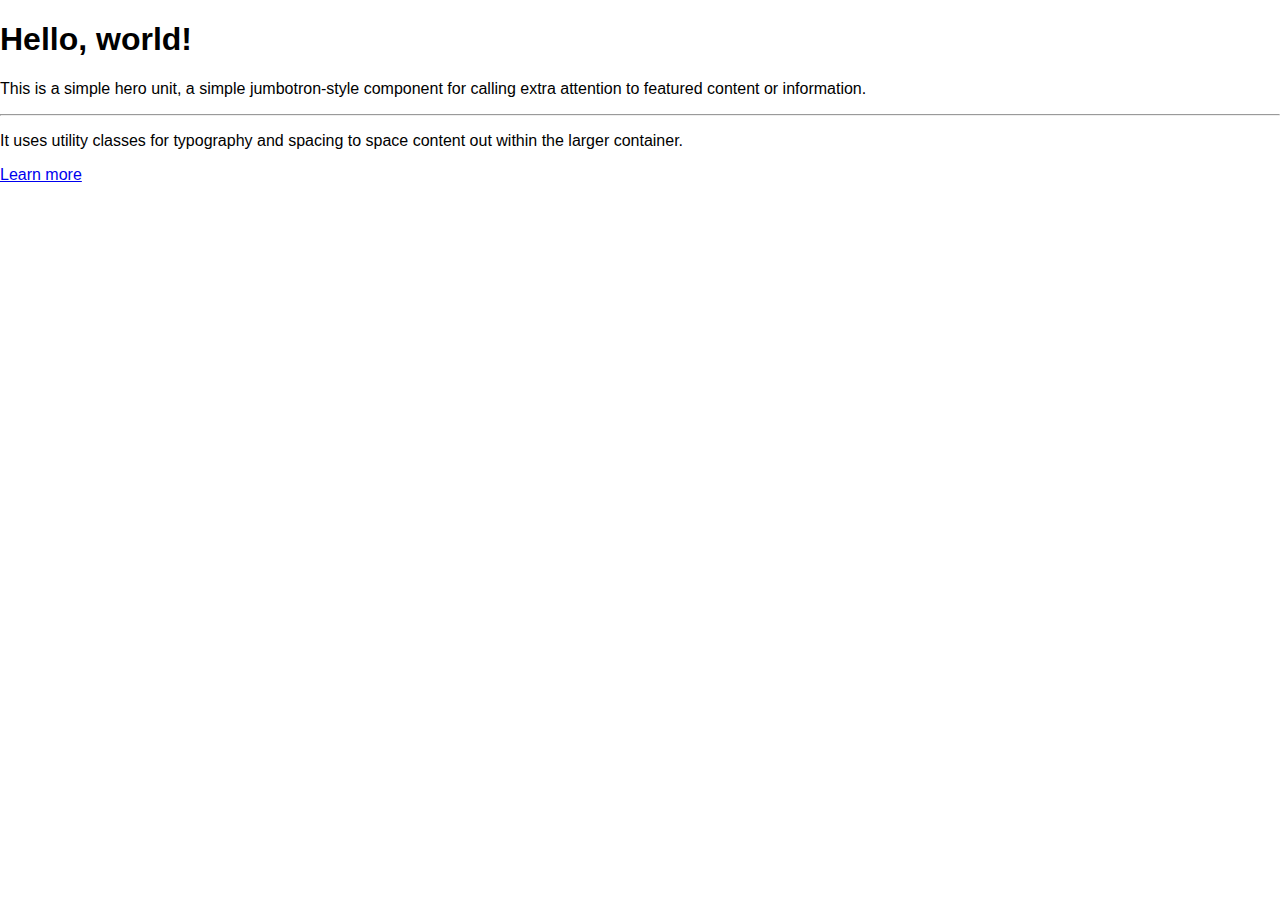
==== index.html @ 9ca2f295 "Add styles.scss" ====
<!DOCTYPE html>
<html lang="en">
<head>
    <meta charset="UTF-8">
    <title>Exemple de site</title>
    <!-- CSS -->
    <link rel="stylesheet" href="https://cdn.jsdelivr.net/npm/bootstrap@4.5.3/dist/css/bootstrap.min.css" integrity="sha384-TX8t27EcRE3e/ihU7zmQxVncDAy5uIKz4rEkgIXeMed4M0jlfIDPvg6uqKI2xXr2" crossorigin="anonymous">
    <link rel="stylesheet" href="./styles.css">
</head>
<body>

<div class="jumbotron">
    <h1 class="display-4">Hello, world!</h1>
    <p class="lead">This is a simple hero unit, a simple jumbotron-style component for calling extra attention to featured content or information.</p>
    <hr class="my-4">
    <p>It uses utility classes for typography and spacing to space content out within the larger container.</p>
    <a class="btn btn-primary btn-lg" href="#" role="button">Learn more</a>
</div>

<!-- jQuery and JS bundle w/ Popper.js -->
<script src="https://code.jquery.com/jquery-3.5.1.slim.min.js" integrity="sha384-DfXdz2htPH0lsSSs5nCTpuj/zy4C+OGpamoFVy38MVBnE+IbbVYUew+OrCXaRkfj" crossorigin="anonymous"></script>
<script src="https://cdn.jsdelivr.net/npm/bootstrap@4.5.3/dist/js/bootstrap.bundle.min.js" integrity="sha384-ho+j7jyWK8fNQe+A12Hb8AhRq26LrZ/JpcUGGOn+Y7RsweNrtN/tE3MoK7ZeZDyx" crossorigin="anonymous"></script>
<script type="application/javascript" src="./js/app.js"></script>

</body>
</html>
---- styles.css ----
body {
  font-family: sans-serif;
  padding: 0;
  margin: 0;
}

/*# sourceMappingURL=styles.css.map */
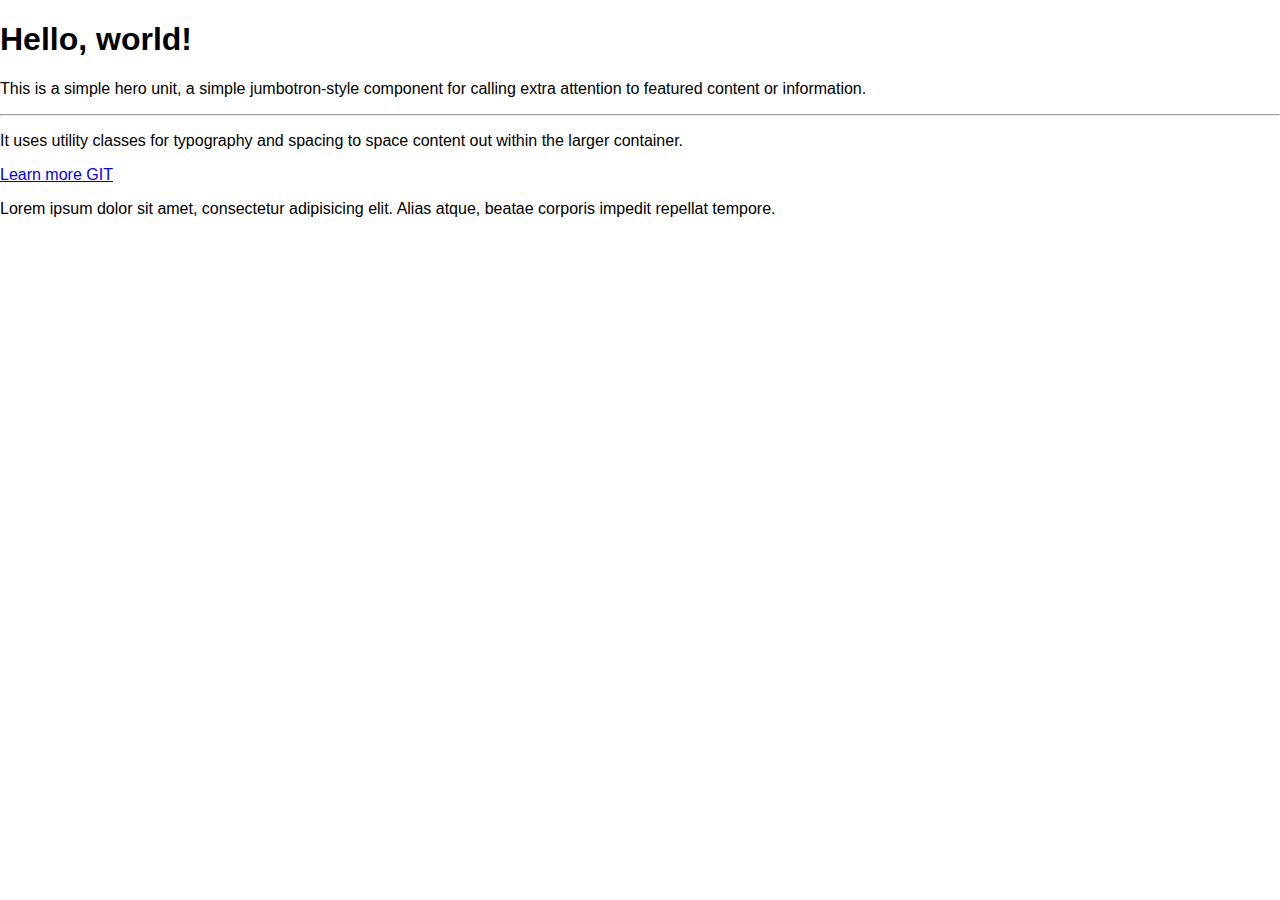
==== commit f62c7ea1: "ajout d'une card html" ====
--- a/index.html
+++ b/index.html
@@ -14,7 +14,14 @@
     <p class="lead">This is a simple hero unit, a simple jumbotron-style component for calling extra attention to featured content or information.</p>
     <hr class="my-4">
     <p>It uses utility classes for typography and spacing to space content out within the larger container.</p>
-    <a class="btn btn-primary btn-lg" href="#" role="button">Learn more</a>
+    <a class="btn btn-primary btn-lg" href="#" role="button">Learn more GIT</a>
+</div>
+
+<div class="card">
+    <div class="card-body">
+    <p>Lorem ipsum dolor sit amet, consectetur adipisicing elit. Alias atque, beatae corporis impedit repellat
+        tempore.</p>
+    </div>
 </div>
 
 <!-- jQuery and JS bundle w/ Popper.js -->
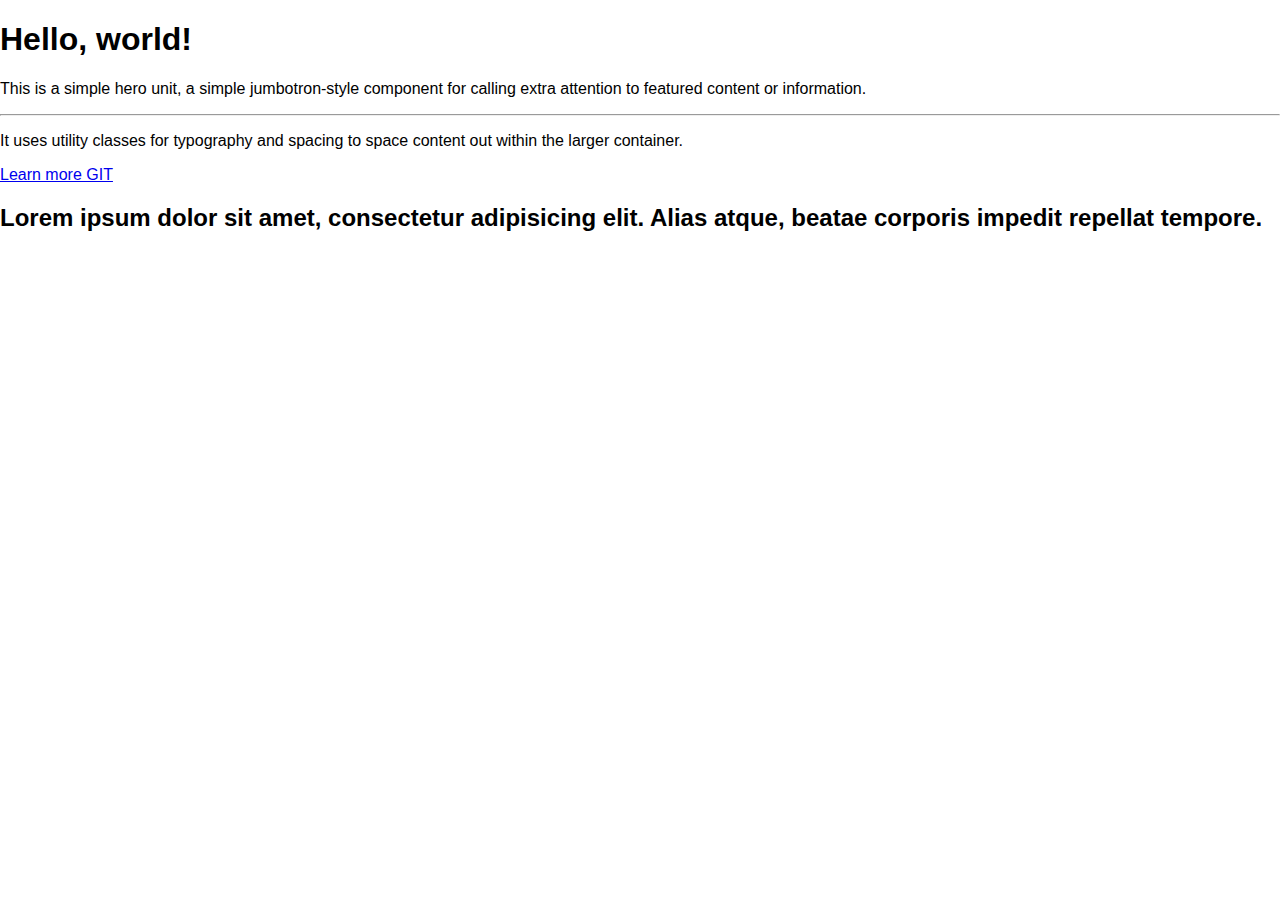
==== commit af139cf7: "ajout d'une card html" ====
--- a/index.html
+++ b/index.html
@@ -19,12 +19,11 @@
 
 <div class="card">
     <div class="card-body">
-    <p>Lorem ipsum dolor sit amet, consectetur adipisicing elit. Alias atque, beatae corporis impedit repellat
-        tempore.</p>
+    <h2>Lorem ipsum dolor sit amet, consectetur adipisicing elit. Alias atque, beatae corporis impedit repellat
+        tempore.</h2>
     </div>
 </div>
 
-<!-- jQuery and JS bundle w/ Popper.js -->
 <script src="https://code.jquery.com/jquery-3.5.1.slim.min.js" integrity="sha384-DfXdz2htPH0lsSSs5nCTpuj/zy4C+OGpamoFVy38MVBnE+IbbVYUew+OrCXaRkfj" crossorigin="anonymous"></script>
 <script src="https://cdn.jsdelivr.net/npm/bootstrap@4.5.3/dist/js/bootstrap.bundle.min.js" integrity="sha384-ho+j7jyWK8fNQe+A12Hb8AhRq26LrZ/JpcUGGOn+Y7RsweNrtN/tE3MoK7ZeZDyx" crossorigin="anonymous"></script>
 <script type="application/javascript" src="./js/app.js"></script>
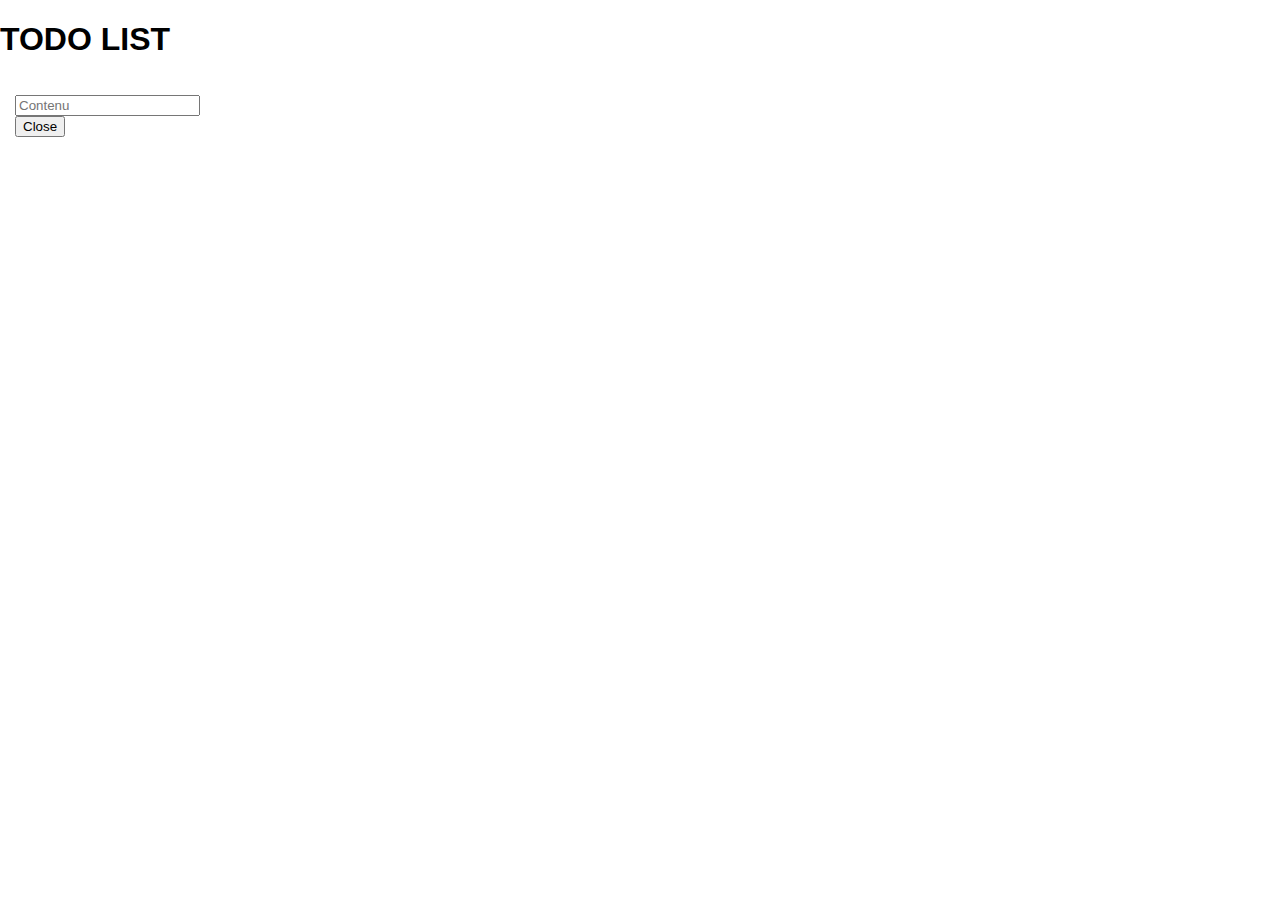
==== commit 645e0120: "Add styles.scss" ====
--- a/index.html
+++ b/index.html
@@ -9,20 +9,24 @@
 </head>
 <body>
 
-<div class="jumbotron">
-    <h1 class="display-4">Hello, world!</h1>
-    <p class="lead">This is a simple hero unit, a simple jumbotron-style component for calling extra attention to featured content or information.</p>
-    <hr class="my-4">
-    <p>It uses utility classes for typography and spacing to space content out within the larger container.</p>
-    <a class="btn btn-primary btn-lg" href="#" role="button">Learn more GIT</a>
-</div>
+<form class="container">
 
-<div class="card">
-    <div class="card-body">
-    <h2>Lorem ipsum dolor sit amet, consectetur adipisicing elit. Alias atque, beatae corporis impedit repellat
-        tempore.</h2>
+    <div class="jumbotron">
+        <h1 class="display-4">TODO LIST</h1>
+
+        <div class="form-group" style="padding: 15px; background-color: white">
+
+            <div class="row">
+                <div class="col-md-10">
+                    <input type="text" class="form-control" id="exampleFormControlInput1" placeholder="Contenu">
+                </div>
+                <div class="col-md-2"><button type="button" class="btn btn-danger">Close</button></div>
+            </div>
+
+        </div>
     </div>
-</div>
+
+</form>
 
 <script src="https://code.jquery.com/jquery-3.5.1.slim.min.js" integrity="sha384-DfXdz2htPH0lsSSs5nCTpuj/zy4C+OGpamoFVy38MVBnE+IbbVYUew+OrCXaRkfj" crossorigin="anonymous"></script>
 <script src="https://cdn.jsdelivr.net/npm/bootstrap@4.5.3/dist/js/bootstrap.bundle.min.js" integrity="sha384-ho+j7jyWK8fNQe+A12Hb8AhRq26LrZ/JpcUGGOn+Y7RsweNrtN/tE3MoK7ZeZDyx" crossorigin="anonymous"></script>
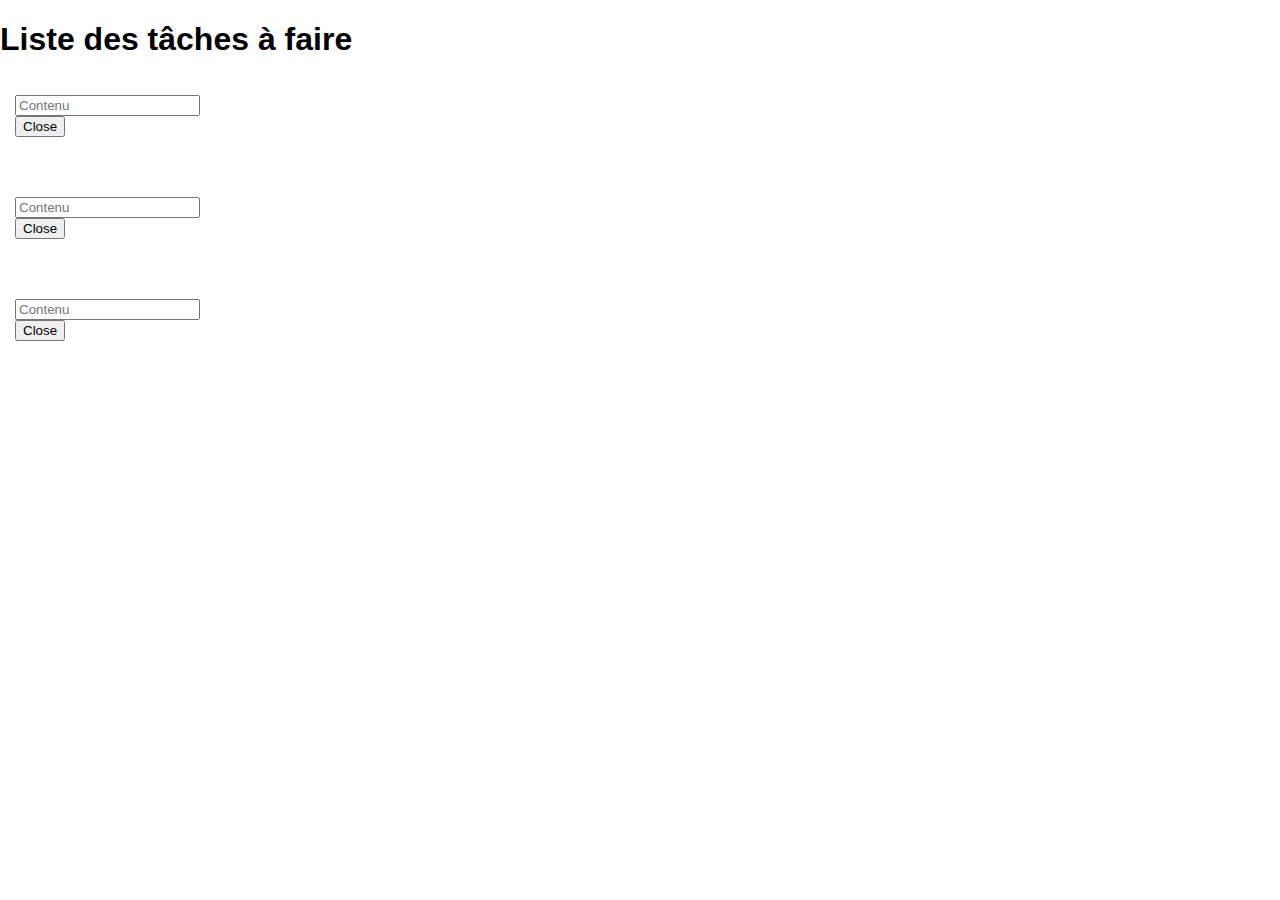
==== commit df595334: "MAKE À FUCKING BUGGGG" ====
--- a/index.html
+++ b/index.html
@@ -9,24 +9,47 @@
 </head>
 <body>
 
-<form class="container">
+<div>
 
-    <div class="jumbotron">
-        <h1 class="display-4">TODO LIST</h1>
+    <form class="container">
 
-        <div class="form-group" style="padding: 15px; background-color: white">
+        <div class="jumbotron">
+            <h1 class="display-4">Liste des tâches à faire</h1>
 
-            <div class="row">
-                <div class="col-md-10">
-                    <input type="text" class="form-control" id="exampleFormControlInput1" placeholder="Contenu">
+            <div class="form-group">
+
+                <div class="row" style="padding: 15px; background-color: white; margin-bottom: 30px">
+                    <div class="col-md-10">
+                        <input type="text" class="form-control" id="exampleFormControlInput1" placeholder="Contenu">
+                    </div>
+                    <div class="col-md-2">
+                        <button type="button" class="btn btn-danger">Close</button>
+                    </div>
                 </div>
-                <div class="col-md-2"><button type="button" class="btn btn-danger">Close</button></div>
+
+                <div class="row" style="padding: 15px; background-color: white; margin-bottom: 30px">
+                    <div class="col-md-10">
+                        <input type="text" class="form-control" id="exampleFormControlInput2" placeholder="Contenu">
+                    </div>
+                    <div class="col-md-2">
+                        <button type="button" class="btn btn-danger">Close</button>
+                    </div>
+                </div>
+
+                <div class="row" style="padding: 15px; background-color: white; margin-bottom: 30px">
+                    <div class="col-md-10">
+                        <input type="text" class="form-control" id="exampleFormControlInput3" placeholder="Contenu">
+                    </div>
+                    <div class="col-md-2">
+                        <button type="button" class="btn btn-danger">Close</button>
+                    </div>
+                </div>
+
             </div>
+        </div>
 
-        </div>
-    </div>
-
-</form>
+    </form>
+</div>
 
 <script src="https://code.jquery.com/jquery-3.5.1.slim.min.js" integrity="sha384-DfXdz2htPH0lsSSs5nCTpuj/zy4C+OGpamoFVy38MVBnE+IbbVYUew+OrCXaRkfj" crossorigin="anonymous"></script>
 <script src="https://cdn.jsdelivr.net/npm/bootstrap@4.5.3/dist/js/bootstrap.bundle.min.js" integrity="sha384-ho+j7jyWK8fNQe+A12Hb8AhRq26LrZ/JpcUGGOn+Y7RsweNrtN/tE3MoK7ZeZDyx" crossorigin="anonymous"></script>
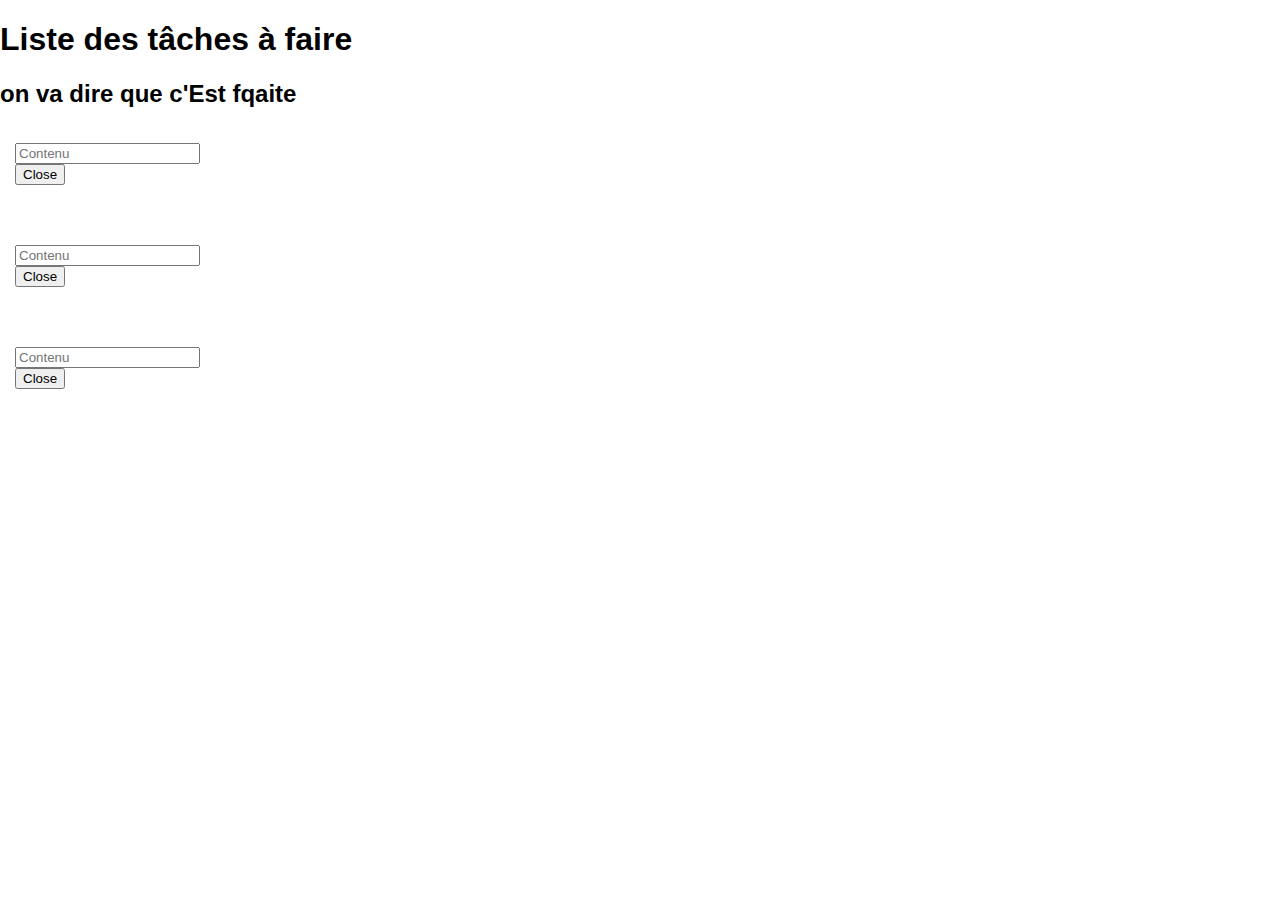
==== commit b4b2bdbf: "j'ai fait des changements dans le bug" ====
--- a/index.html
+++ b/index.html
@@ -11,10 +11,11 @@
 
 <div>
 
-    <form class="container">
+    <form class="container toto" id="tata">
 
         <div class="jumbotron">
             <h1 class="display-4">Liste des tâches à faire</h1>
+            <h2 class="display-4">on va dire que c'Est fqaite</h2>
 
             <div class="form-group">
 
@@ -53,7 +54,7 @@
 
 <script src="https://code.jquery.com/jquery-3.5.1.slim.min.js" integrity="sha384-DfXdz2htPH0lsSSs5nCTpuj/zy4C+OGpamoFVy38MVBnE+IbbVYUew+OrCXaRkfj" crossorigin="anonymous"></script>
 <script src="https://cdn.jsdelivr.net/npm/bootstrap@4.5.3/dist/js/bootstrap.bundle.min.js" integrity="sha384-ho+j7jyWK8fNQe+A12Hb8AhRq26LrZ/JpcUGGOn+Y7RsweNrtN/tE3MoK7ZeZDyx" crossorigin="anonymous"></script>
-<script type="application/javascript" src="./js/app.js"></script>
+<script nomodule type="application/javascript" src="./js/app.js"></script>
 
 </body>
 </html>